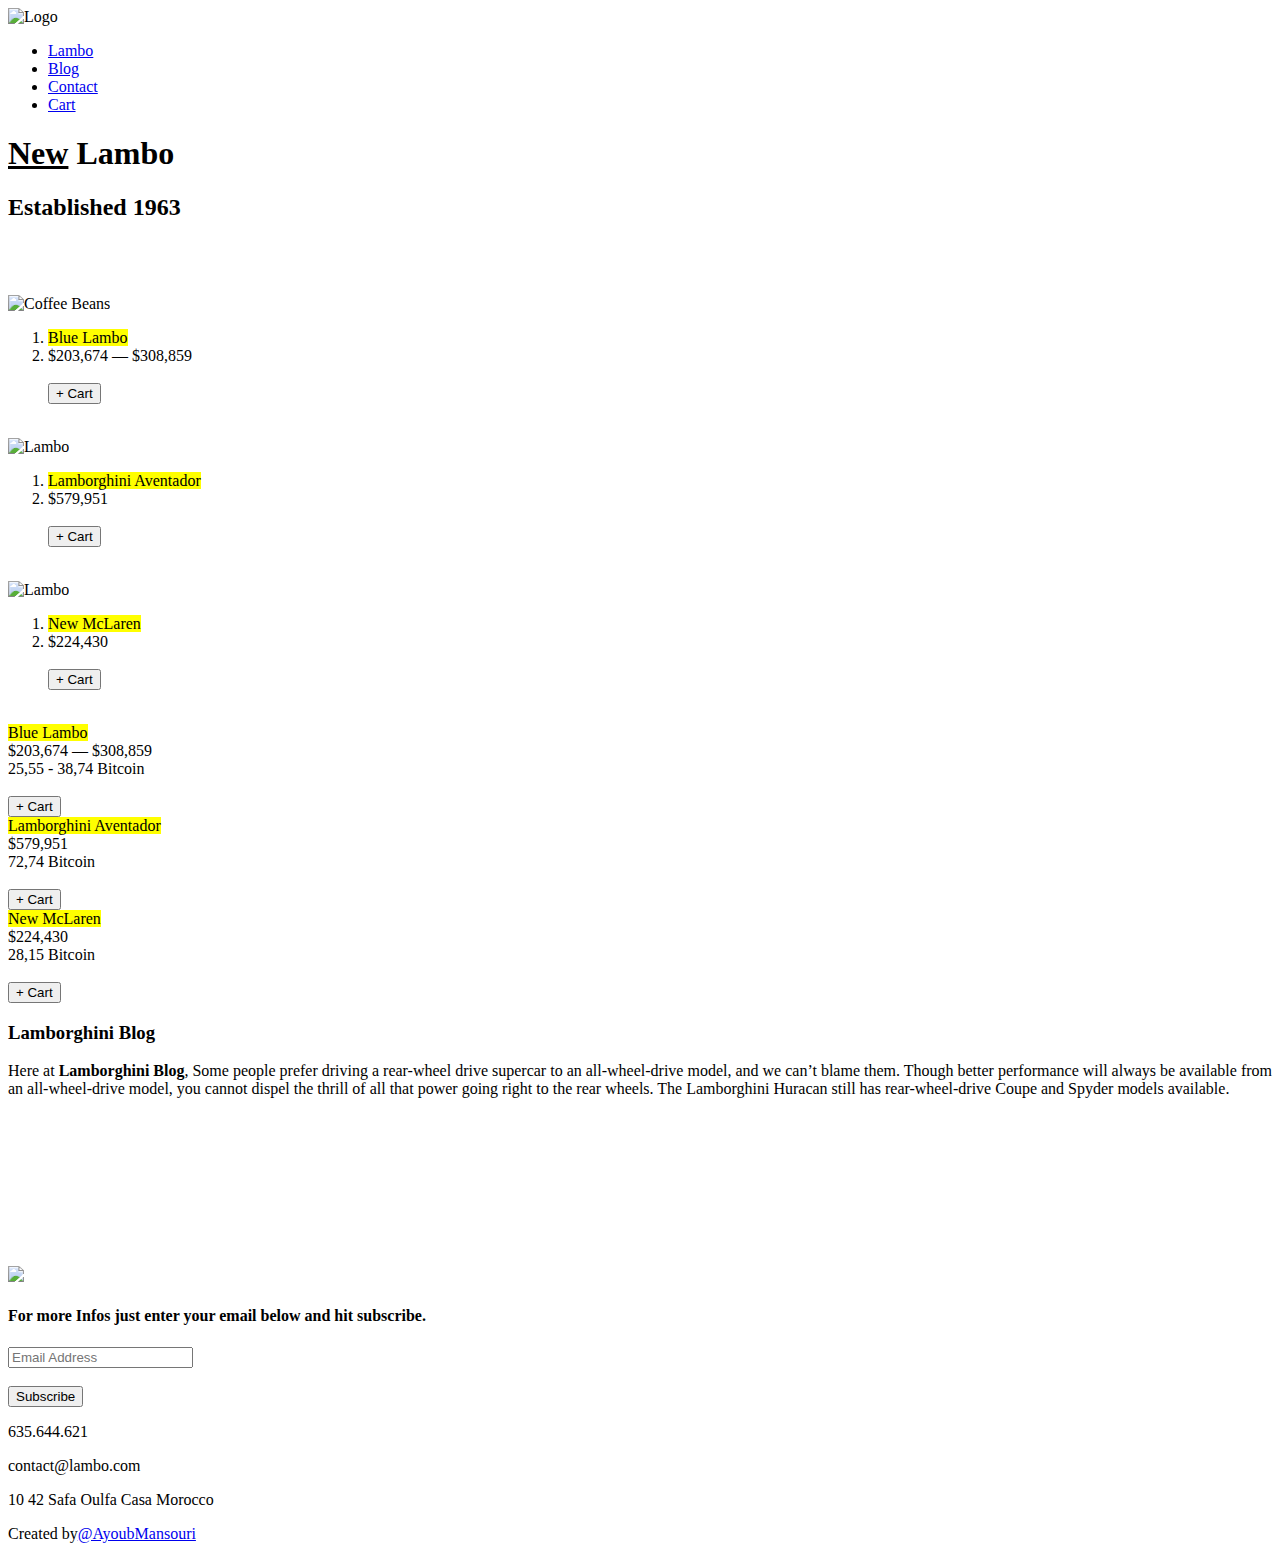
==== index.html @ e90d216f "Rename Lambo.html to index.html" ====
<!DOCTYPE HTML>
<html>

  <link href="https://fonts.googleapis.com/css?family=Archivo" rel="stylesheet">
  
  <link href="https://fonts.googleapis.com/css?family=Damion" rel="stylesheet">
  
  <link href="https://fonts.googleapis.com/css?family=Pattaya" rel="stylesheet">
  
  <head>
    <link rel="stylesheet" type="text/css" href="Lambo.css">
  <title>Product Landing Page</title>
  <meta name="viewport" content="width=device-width, initial-scale=1">
  </head>
 
  <!-- SECTION ONE -->
  
  <body>
    
    <div id="cart"></div>
    <header id="header">
     <nav id="nav-bar">
       <img id="header-img" src="https://upload.wikimedia.org/wikipedia/fr/thumb/1/1d/Lamborghini-Logo.svg/896px-Lamborghini-Logo.svg.png" alt="Logo">
      <ul>
         <li><a class="nav-link" href="#main">Lambo</a></li>
         <li><a class="nav-link" href="#video-intro">Blog</a></li>
         <li><a class="nav-link" href="#footer">Contact</a></li>
        <li><a class="nav-link" href="#cart">Cart</a></li>
        <ul>
    </nav>
        <h1><u>New</u> Lambo</h1>
        <h2>Established 1963</h2>
        
   
    </header>
      
 <!-- SECTION TWO -->
      
    <main id="main">
    
    
      <div id="lambo">
      <br>
        <br>
          <br>
      </div>
      
      <div id="wrapper">
        <img id="one" src="https://www.cstatic-images.com/car-pictures/maxWidth503/usc90lgc053b01300.png" alt="Coffee Beans">
        <ol id="one-text">
        <li><mark>Blue Lambo</mark></li>
        <li>$203,674 — $308,859 </li>
        <br>
         <button class="btn default">+ Cart</button>
        </ol>
        <br>
        <img id="two" src="https://www.cstatic-images.com/supersized/in/v1/480407/ZHWUT3ZDXHLA06103/e41025d151c678b090cd7cccec71d7a6.jpg" alt="Lambo">
        <ol>
        <li><mark>Lamborghini Aventador </mark></li>
        <li>$579,951</li>
        <br>
        <button class="btn default">+ Cart</button>
        </ol>
        <br>
        <img id="three" src="https://www.cstatic-images.com/supersized/in/v1/21068576/SBM13DAA6KW006600/70fc2b03919c0b4b50942b87d9283598.jpg" alt="Lambo">
        <ol>
        <li><mark>New McLaren</mark></li>
        <li>$224,430</li>
        <br>
        <button class="btn default">+ Cart</button>
        </ol>
       
      </div>

      <br>
      
      <!-- SECTION THREE -->
      
      <div id="wrapper-two">
      <div id="one-text">
        <li><mark>Blue Lambo</mark></li>
        <li>$203,674 — $308,859</li>
        <li>25,55 - 38,74 Bitcoin</li>
        <br>
        <button class="btn default">+ Cart</button>
        </div>
      <div id="two-text">
         <li><mark>Lamborghini Aventador</mark></li>
        <li>$579,951</li>
        <li>72,74 Bitcoin</li>
        <br>
        <button class="btn default">+ Cart</button>
      </div>
        <div id="three-text">
        <li><mark>New McLaren</mark></li>
        <li>$224,430</li>
        <li>28,15 Bitcoin</li><br>
        <button class="btn default">+ Cart</button>
      </div>
      </div>
      
      <div id="video-intro"><h3>
Lamborghini Blog</h3>
        <p id="intro-text">Here at <b>Lamborghini Blog</b>, Some people prefer driving a rear-wheel drive supercar to an all-wheel-drive model, and we can’t blame them. Though better performance will always be available from an all-wheel-drive model, you cannot dispel the thrill of all that power going right to the rear wheels. The Lamborghini Huracan still has rear-wheel-drive Coupe and Spyder models available.
        </p>
<br>
        <img src="https://steemitimages.com/p/JvFFVmatwWHSrCsba77rkBMNmFDyMoPwwz7jP1Rs3B8rwqPEWfsfWnfpjRsy65SiJQAQDhL5NDDEUsRSNoQKn2rwYcaqCLy9szu9LwwubF2mRQDtj9ss7jUrqU2u5GMLUQSGFz1qTs?format=match&mode=fit">
 <iframe id="video" src="https://media1.tenor.com/images/5b401328ec036532970de35760c05745/tenor.gif?itemid=3745887"  frameborder="0" allow="autoplay" >Lambo trailer video</iframe>
      </div>
   

      
      <!-- SECTION FOUR -->
      
  <div id="bottom">
    <h4>For more Infos just enter your email below and hit subscribe.</h4>
    <form id="form" action="https://www.freecodecamp.com/email-submit">
    <input name="email" id="email" type="email" placeholder="Email Address" required/><br><br>
    <input id="submit" type="submit" value="Subscribe" class="btn"></input>
    </form>
      </div>

      
      
      <footer id="footer">
        <p class="contact">635.644.621</p>
        <p class="contact">contact@lambo.com<p>
        <p class="contact">10 42 Safa Oulfa Casa Morocco</p>
<p class="facebook">Created by<a class="facebook"href="www.facebook.com/Ay0ubMansouri" target="_blank">@AyoubMansouri</p></a>
      </footer>
 
      
      
    </main>
      


    
  </body>
</html>
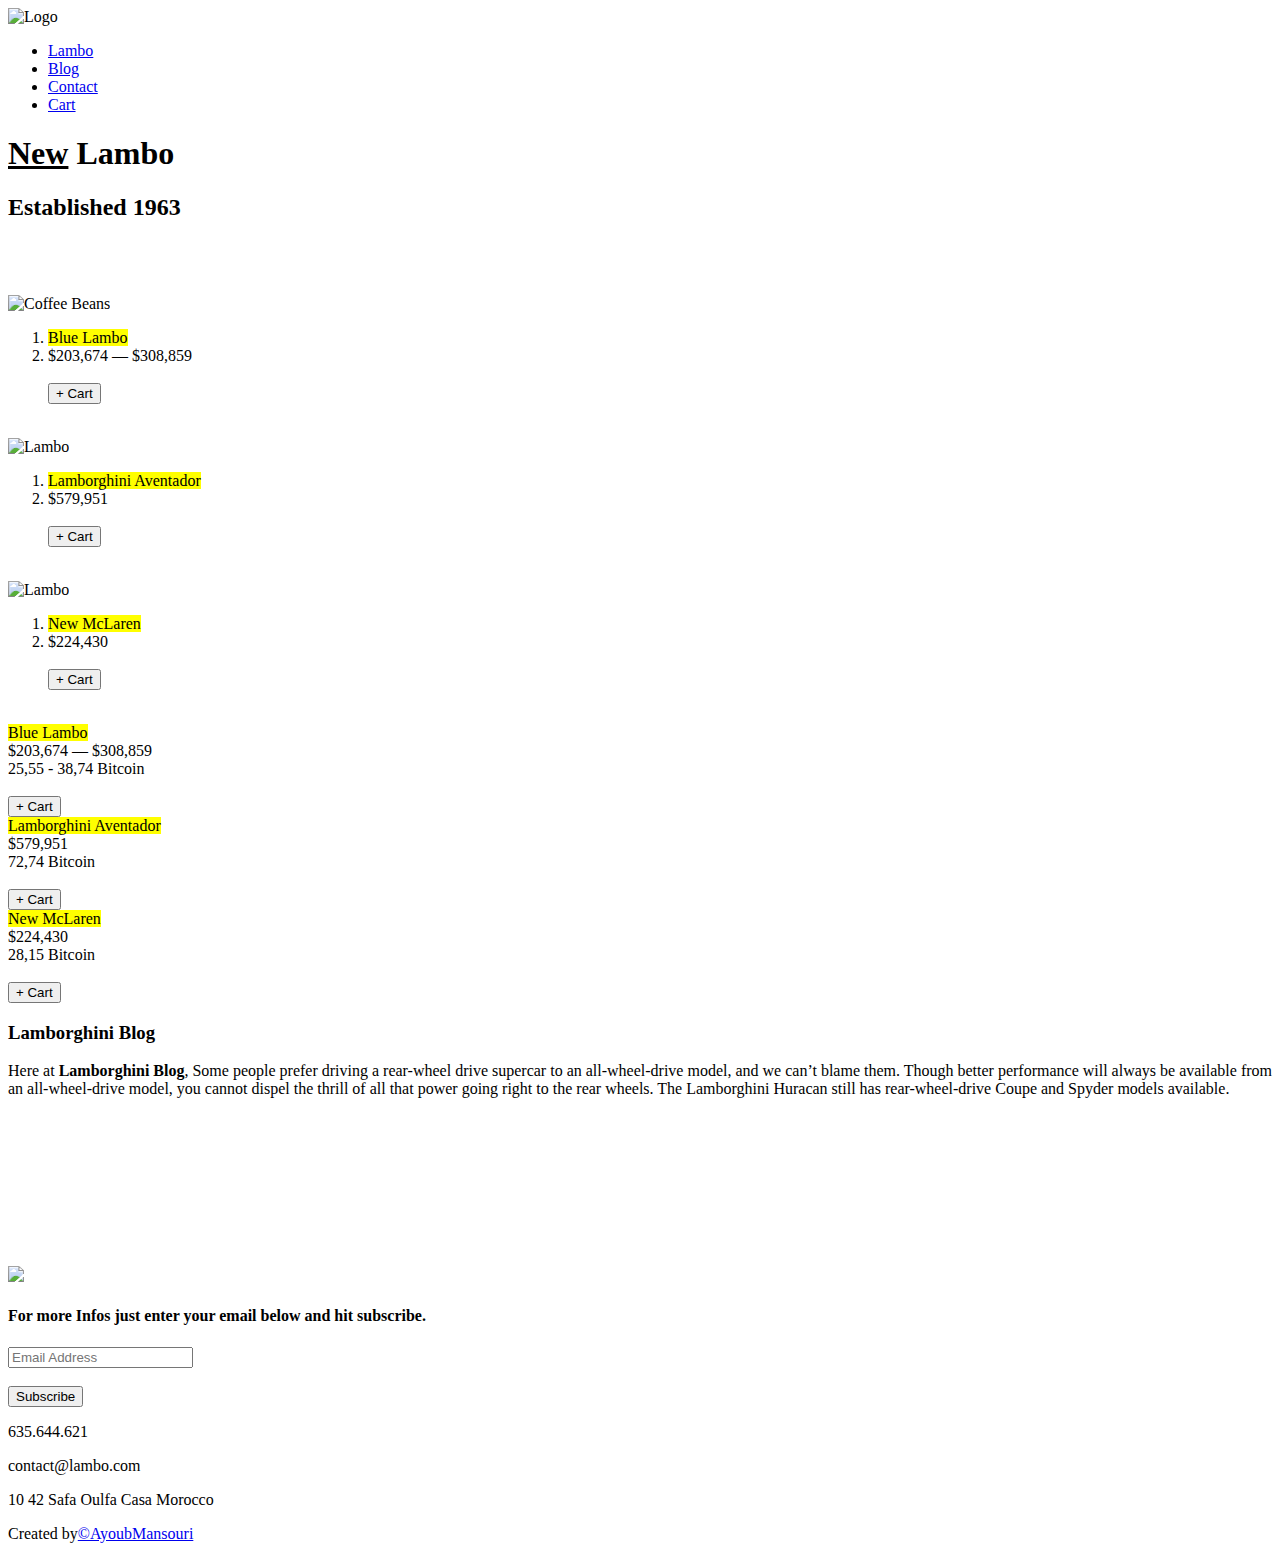
==== commit e3cb0ce6: "Update index.html" ====
--- a/index.html
+++ b/index.html
@@ -126,7 +126,7 @@
         <p class="contact">635.644.621</p>
         <p class="contact">contact@lambo.com<p>
         <p class="contact">10 42 Safa Oulfa Casa Morocco</p>
-<p class="facebook">Created by<a class="facebook"href="www.facebook.com/Ay0ubMansouri" target="_blank">@AyoubMansouri</p></a>
+<p class="facebook">Created by<a class="facebook"href="mansouriayoub.github.io" target="_blank">&copy;AyoubMansouri</p></a>
       </footer>
  
       
